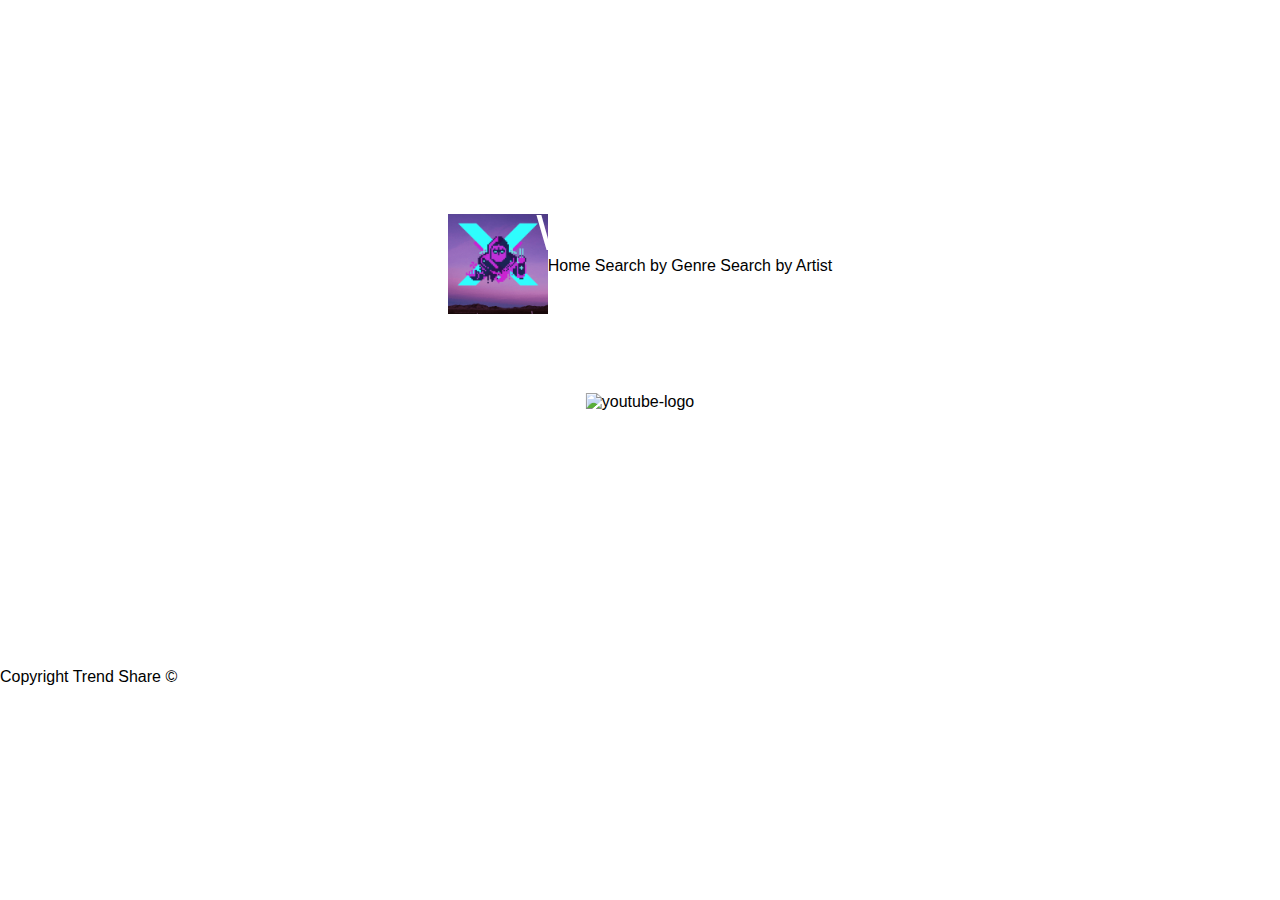
==== index.html @ cb3cfd63 "hover function adjustments" ====
<!DOCTYPE html>
<html lang="en">
<head>
    <meta charset="UTF-8">
    <meta http-equiv="X-UA-Compatible" content="IE=edge">
    <meta name="viewport" content="width=device-width, initial-scale=1.0">
    

    <!-- bulma stylesheet -->
    <link rel="stylesheet" href="https://cdn.jsdelivr.net/npm/bulma@0.9.3/css/bulma.min.css">

    <link href="./assets/style.css" rel="stylesheet">
    
    <!-- carousel link -->
    <!-- <link rel="stylesheet" type="text/css" href="slick/slick.css"/>
    <link rel="stylesheet" type="text/css" href="slick/slick-theme.css"/> -->
    
    <title>Trend Share</title>
</head>

<body>
    <nav class="navbar is-light is-spaced">
        <!-- logo -->
    <div class="navbar-brand">
        <a class="navbar-item">
        <img src="./assets/trendshare2.gif" alt="LOGO" style="max-height: 100px;">
        </a>
    </div>

    <a class="navbar-burger" id="burger">
        <span></span>
        <span></span>
        <span></span>
    </a>

    <div class="navbar-menu" id="nav-links">
        <div class="navbar-end">
            <a class="navbar-item">Home</a>
            <a class="navbar-item">Search by Genre</a>
            <a class="navbar-item">Search by Artist</a>
        </div>
    </div>
    </nav>

    <div class="hero-image">
        <div class="hero-text">
            <h1>Welcome to Trend Share</h1>
            <p>A Youtube playlist sharing platform</p>
            <button>Explore playlist here</button>
        </div>
    </div>

    <div class="card">
        <div class="circle"></div>
        <div class="content">
            <form action="">
                <label for="playlist">Playlist:</label>
                <input type="text" id="playlist" name="playlist">
                <br>
                <label for="genre">Genre:</label>
                <input type="text" id="genre" name="genre">
                <br>
                <input type="submit" value="Submit">
            </form>
            <!-- <button></button> -->
        </div>
        <img src="./assets/youtube-logo.png" alt="youtube-logo">
    </div>


    

    <footer class="footer has-shadow">
        <p>Copyright Trend Share ©</p>

    </footer>
    
    

    <script src="./assets/style.js"></script>
    
</body>
</html>
---- assets/style.css ----
/* body, html {
    height: 100%;
  } */
  
  /* The hero image */
  .hero-image {
  /* Use "linear-gradient" to add a darken background effect to the image.
   This will make the text easier to read */
  background-image: linear-gradient(
      rgba(0, 0, 0, 0.5),
       rgba(0, 0, 0, 0.5)), 
       url("./concert.jpg");
       

       
       
  
  /* Set a specific height */
  height: 150%;
  
  /* Position and center the image to scale nicely on all screens */
  background-position: center;
  background-repeat: no-repeat;
  background-size: 150%;
  position: relative;
  }
  nav{
    width: 100%;
    display: flex;
    align-items: center;
    justify-content: center;
  }
  /* Place text in the middle of the image */
  .hero-text {
  text-align: center;
  position: absolute;
  top: 50%;
  left: 50%;
  transform: translate(-50%, -50%);
  color: white;
  }
  .hero-text h1 {
      font-size: 50px;
    font-weight: 250;
  }

  /* "*" selects all elements */
* {
  margin: 0;
  padding: 0;
  box-sizing: border-box;
  font-family: sans-serif;
}

body{
  display: flex;
  flex-direction: column;
  justify-content: center;
  align-items: center;
  min-height: 100vh;
}
.card {
  position: relative;
  width: 600px;
  height: 350px;
  background:white;
  display: flex;
  align-items: center;
  transition: 0.5s;
  border-radius: 20px;
}
.card .circle{
  position: absolute;
  top: 0;
  left: 0;
  width: 100%;
  height: 100%;
  overflow: hidden;
} 
/* psuedo element */
.card .circle::before{
  content: "";
  position: absolute;
  top: 0;
  left: 0;
  width: 100%;
  height: 100%;
  background: white;
  border-radius: 20px;
  clip-path: circle(120px at center);
}
.card:hover .circle:before{
  background: rgb(215, 37, 37);
  clip-path: circle(400px at center);
}
.card img {
  position: absolute;
  top: 50%;
  left: 50%;
  transform: translate(-50%, -50%);
  height: 200px;
  pointer-events: none;
  transition: 0.5s;
}
.card:hover img {
  left: 72%;
  height: 350px;
}
.card .content {
  position: relative;
  width: 50%;
  left: 20%;
  padding: 20px 20px 20px 40px;
  transition: 0.5s;
  opacity: 0;
  visibility: hidden;
}
.card:hover .content {
  left: 0;
  opacity: 1;
  visibility: visible;
}
.card .content form {
  color: white;
  text-transform: none;
  font-size: 2em;
  line-height: 1em;
  margin-bottom: 5px;
}
.card .content input {
  color: white;
}
.card .content button {
  position: relative;
  color: white;
  padding: 10px 20px;
  border-radius: 10px;
  background: white;
  color: black;
  margin-top: 10px;
  display: inline-block;
}
footer {
  width: 100%;
  align-items: center;
  justify-content: center;
}
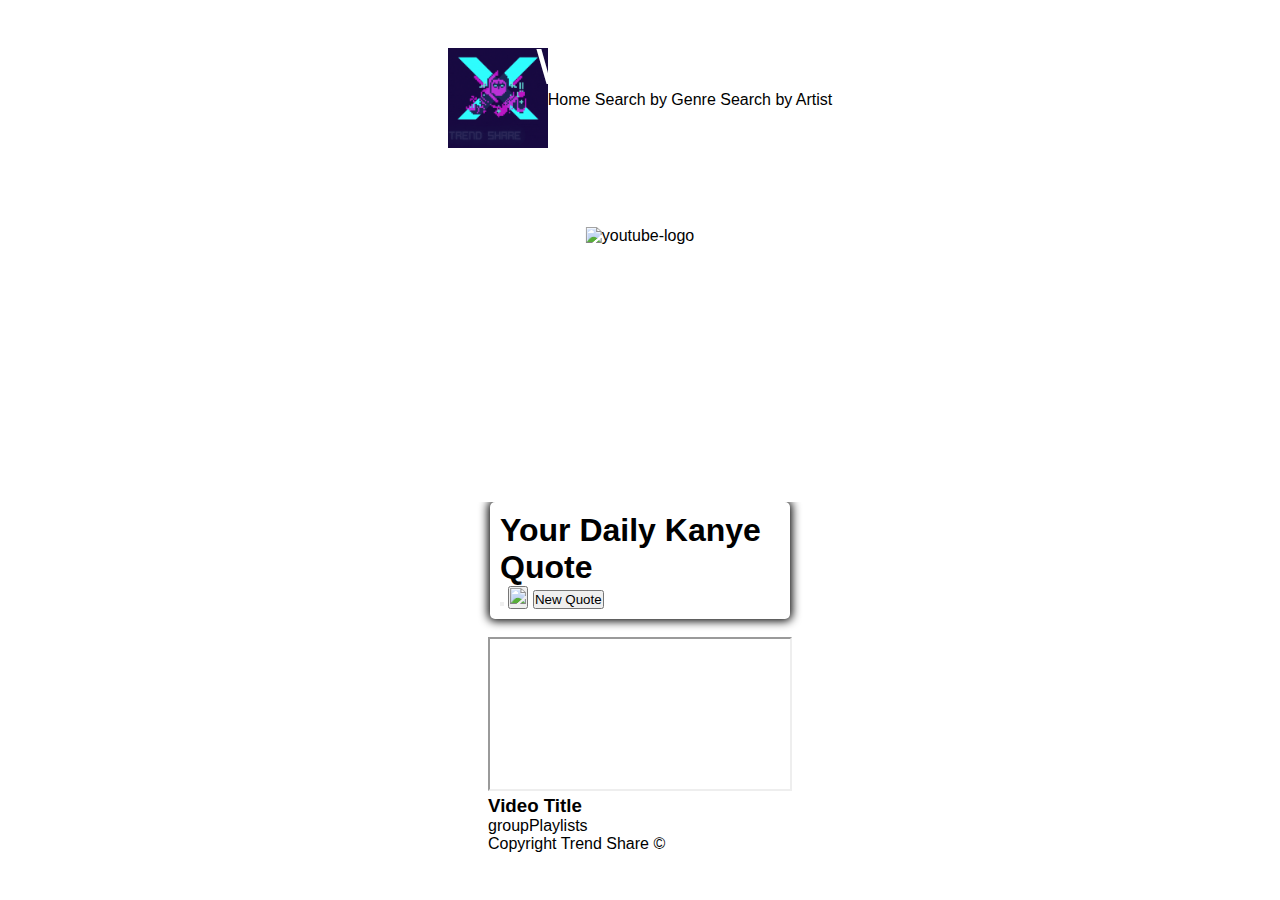
==== commit ba090c54: "quote button works" ====
--- a/index.html
+++ b/index.html
@@ -9,7 +9,7 @@
     <!-- bulma stylesheet -->
     <link rel="stylesheet" href="https://cdn.jsdelivr.net/npm/bulma@0.9.3/css/bulma.min.css">
 
-    <link href="./assets/style.css" rel="stylesheet">
+    <link href="assets\style.css" rel="stylesheet">
     
     <!-- carousel link -->
     <!-- <link rel="stylesheet" type="text/css" href="slick/slick.css"/>
@@ -23,7 +23,7 @@
         <!-- logo -->
     <div class="navbar-brand">
         <a class="navbar-item">
-        <img src="./assets/trendshare2.gif" alt="LOGO" style="max-height: 100px;">
+        <img src="./assets/TrendShare.gif" alt="LOGO" style="max-height: 100px;">
         </a>
     </div>
 
@@ -62,11 +62,30 @@
                 <br>
                 <input type="submit" value="Submit">
             </form>
-            <!-- <button></button> -->
+            <button></button>
         </div>
         <img src="./assets/youtube-logo.png" alt="youtube-logo">
     </div>
-
+    <div class = container>
+    
+        <div id="quotes"> <!--where quotes located on html page-->
+            <h1>Your Daily Kanye Quote</h1>  
+            <script defer = "srcscript.js" charset="utf-8"></script> <!--calls java and defers running script until content loaded-->
+                <div id= quoteGenerator></div>
+                <div id = button></div>
+                <button class = "btn"></button>
+                <button id="kanyeQuotes"><img src="https://m.media-amazon.com/images/I/91wpVsLoQLL._AC_SY741_.jpg"></button>
+                    <button onclick ="newQuote()">New Quote</button>  
+                </div>
+        </div>
+  <br />
+  
+  <div id ="Youtube Playlists"</div>
+    <iframe src=""></iframe>
+        <h3>Video Title</h3>
+        <p class="description">groupPlaylists<p>
+        <div id="player"></div>
+  
 
     
 
@@ -75,9 +94,12 @@
 
     </footer>
     
-    
 
-    <script src="./assets/style.js"></script>
-    
 </body>
-</html>+</html>
+<!-- $('.single-item').slick(); -->
+
+    <script src="https://youtube.googleapis.com/youtube/v3/playlistItems"></script>
+    <script src="https://code.jquery.com/jquery-3.4.1.min.js"></script>
+    <script src="src=https://www.youtube.com/iframe_api"></script>
+    <script src="assets\style.js"></script>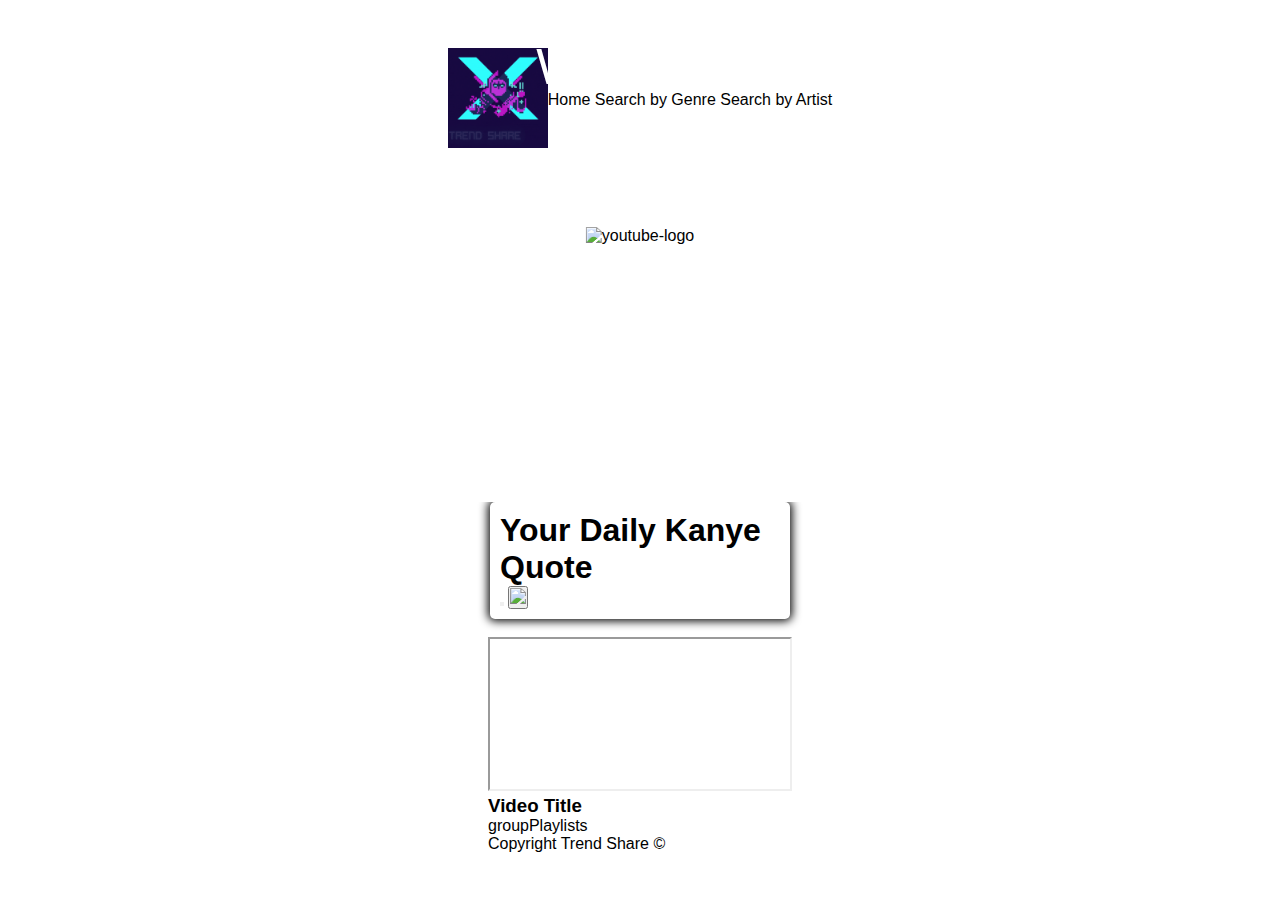
==== commit e346e035: "removed button" ====
--- a/index.html
+++ b/index.html
@@ -75,7 +75,6 @@
                 <div id = button></div>
                 <button class = "btn"></button>
                 <button id="kanyeQuotes"><img src="https://m.media-amazon.com/images/I/91wpVsLoQLL._AC_SY741_.jpg"></button>
-                    <button onclick ="newQuote()">New Quote</button>  
                 </div>
         </div>
   <br />
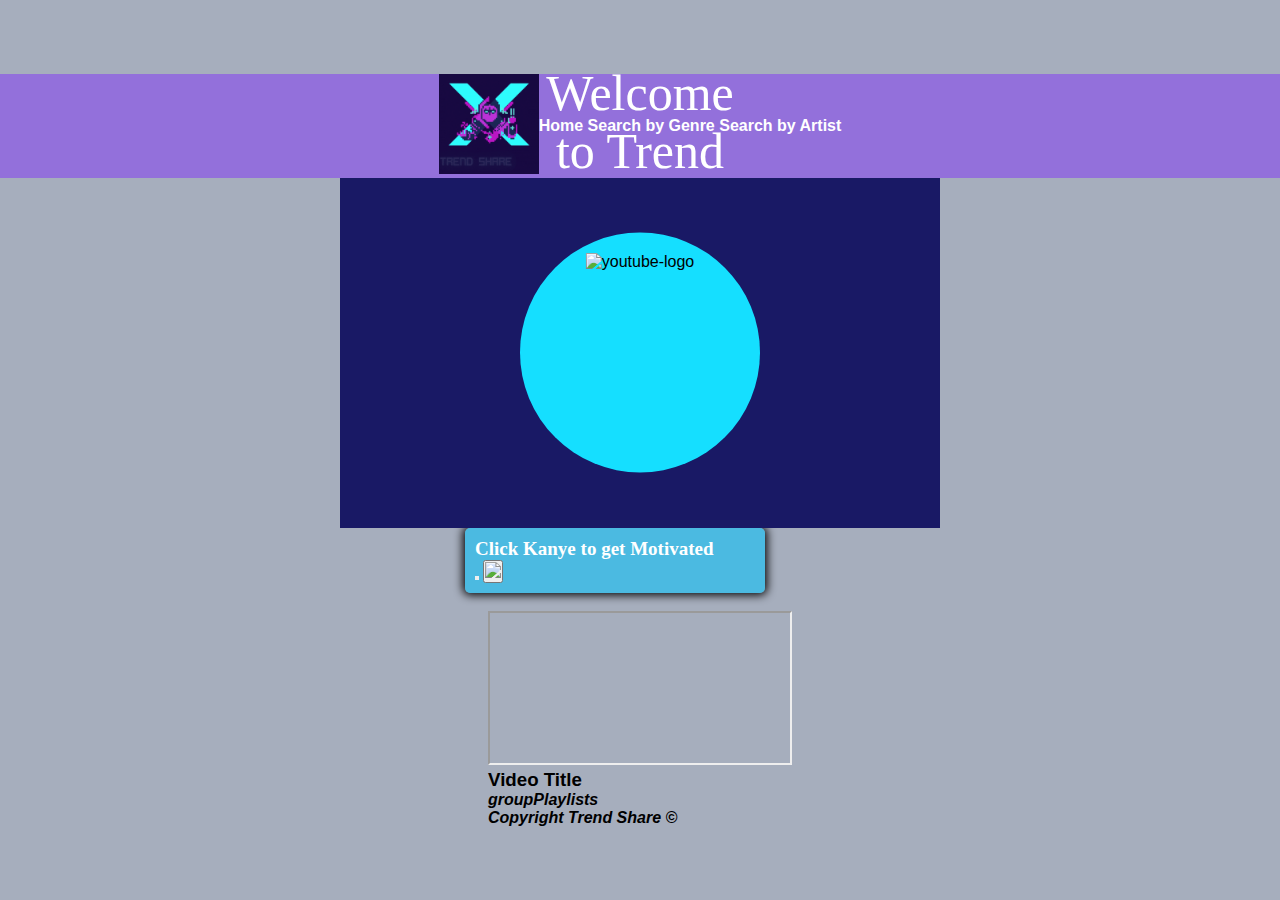
==== commit 448c956a: "added color the the nav links" ====
--- a/index.html
+++ b/index.html
@@ -69,17 +69,18 @@
     <div class = container>
     
         <div id="quotes"> <!--where quotes located on html page-->
-            <h1>Your Daily Kanye Quote</h1>  
+            <h1>Click Kanye to get Motivated</h1>  
             <script defer = "srcscript.js" charset="utf-8"></script> <!--calls java and defers running script until content loaded-->
                 <div id= quoteGenerator></div>
                 <div id = button></div>
                 <button class = "btn"></button>
                 <button id="kanyeQuotes"><img src="https://m.media-amazon.com/images/I/91wpVsLoQLL._AC_SY741_.jpg"></button>
+                <p id = quoteText>
                 </div>
         </div>
   <br />
   
-  <div id ="Youtube Playlists"</div>
+  <div id ="YoutubePlaylists"</div>
     <iframe src=""></iframe>
         <h3>Video Title</h3>
         <p class="description">groupPlaylists<p>
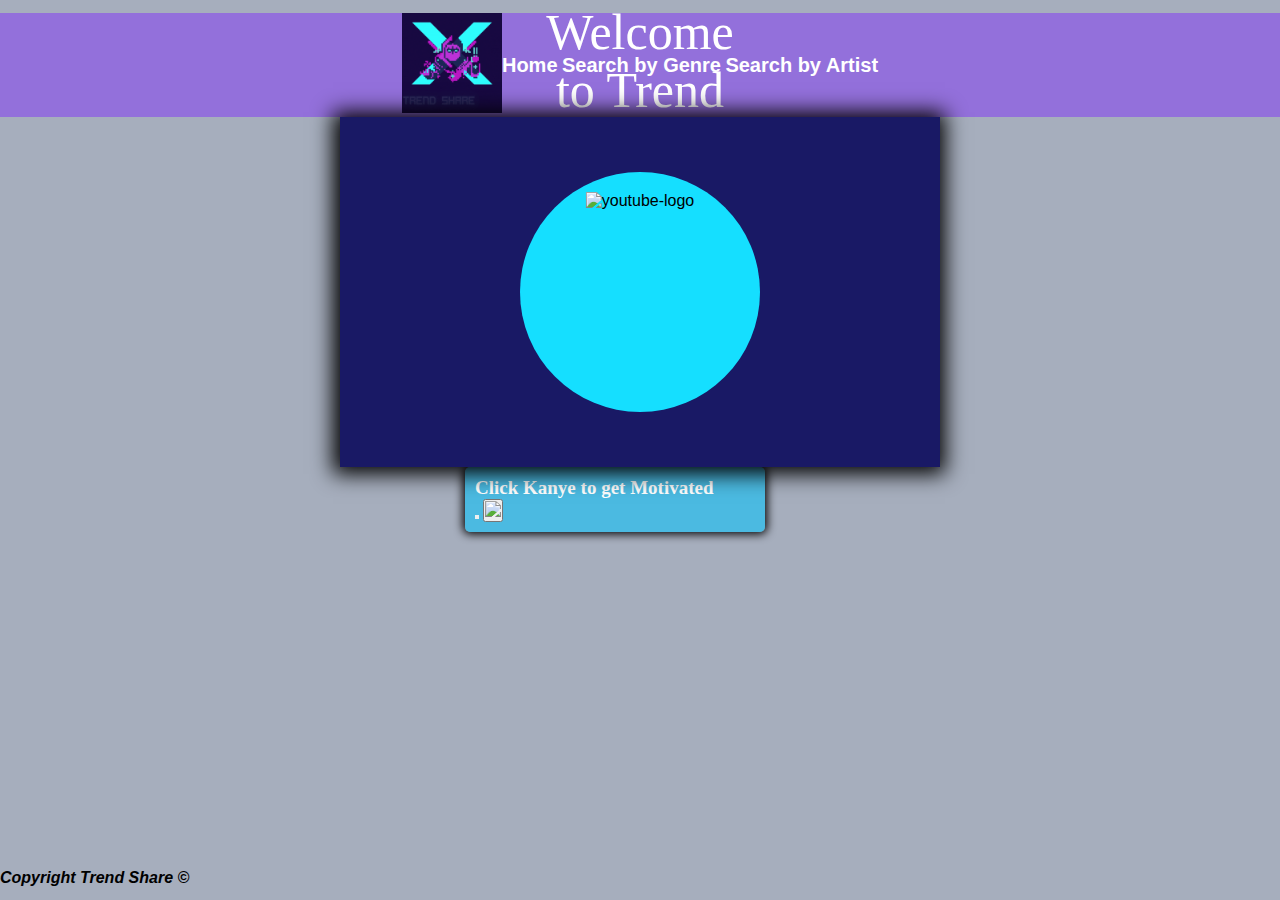
==== commit 3a91fb1f: "partial fix to embedded youtube video" ====
--- a/index.html
+++ b/index.html
@@ -79,13 +79,11 @@
                 </div>
         </div>
   <br />
-  
-  <div id ="YoutubePlaylists"</div>
-    <iframe src=""></iframe>
-        <h3>Video Title</h3>
-        <p class="description">groupPlaylists<p>
-        <div id="player"></div>
-  
+
+    <div style="text-align:center;">
+        <iframe width="560" height="315"  src="https://www.youtube.com/embed/t0Z5X6sQxeo" frameborder="0" allowfullscreen>
+        </iframe>
+        </div>
 
     
 
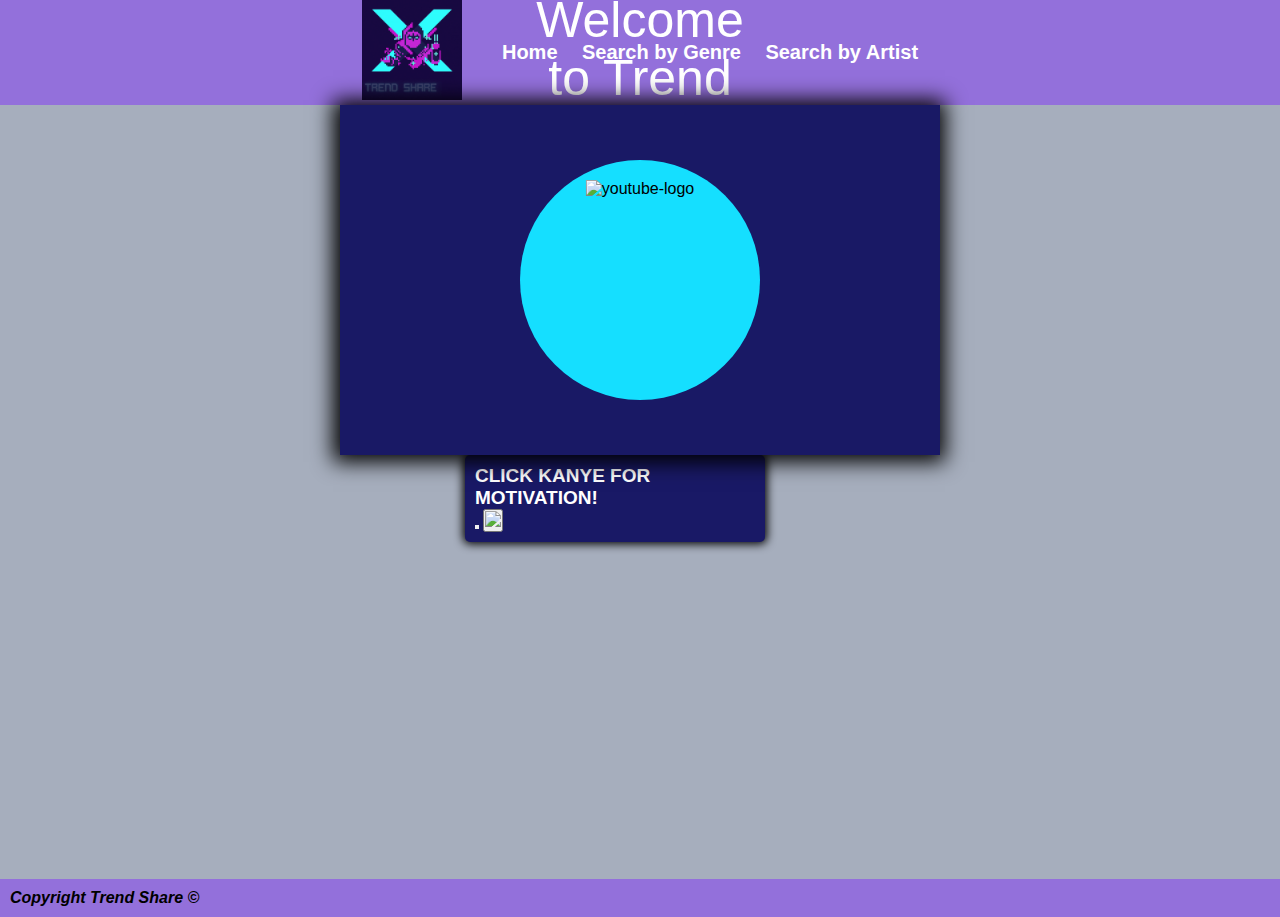
==== commit 7217e15c: "Add files via upload" ====
--- a/index.html
+++ b/index.html
@@ -1,103 +1,103 @@
-<!DOCTYPE html>
-<html lang="en">
-<head>
-    <meta charset="UTF-8">
-    <meta http-equiv="X-UA-Compatible" content="IE=edge">
-    <meta name="viewport" content="width=device-width, initial-scale=1.0">
-    
-
-    <!-- bulma stylesheet -->
-    <link rel="stylesheet" href="https://cdn.jsdelivr.net/npm/bulma@0.9.3/css/bulma.min.css">
-
-    <link href="assets\style.css" rel="stylesheet">
-    
-    <!-- carousel link -->
-    <!-- <link rel="stylesheet" type="text/css" href="slick/slick.css"/>
-    <link rel="stylesheet" type="text/css" href="slick/slick-theme.css"/> -->
-    
-    <title>Trend Share</title>
-</head>
-
-<body>
-    <nav class="navbar is-light is-spaced">
-        <!-- logo -->
-    <div class="navbar-brand">
-        <a class="navbar-item">
-        <img src="./assets/TrendShare.gif" alt="LOGO" style="max-height: 100px;">
-        </a>
-    </div>
-
-    <a class="navbar-burger" id="burger">
-        <span></span>
-        <span></span>
-        <span></span>
-    </a>
-
-    <div class="navbar-menu" id="nav-links">
-        <div class="navbar-end">
-            <a class="navbar-item">Home</a>
-            <a class="navbar-item">Search by Genre</a>
-            <a class="navbar-item">Search by Artist</a>
-        </div>
-    </div>
-    </nav>
-
-    <div class="hero-image">
-        <div class="hero-text">
-            <h1>Welcome to Trend Share</h1>
-            <p>A Youtube playlist sharing platform</p>
-            <button>Explore playlist here</button>
-        </div>
-    </div>
-
-    <div class="card">
-        <div class="circle"></div>
-        <div class="content">
-            <form action="">
-                <label for="playlist">Playlist:</label>
-                <input type="text" id="playlist" name="playlist">
-                <br>
-                <label for="genre">Genre:</label>
-                <input type="text" id="genre" name="genre">
-                <br>
-                <input type="submit" value="Submit">
-            </form>
-            <button></button>
-        </div>
-        <img src="./assets/youtube-logo.png" alt="youtube-logo">
-    </div>
-    <div class = container>
-    
-        <div id="quotes"> <!--where quotes located on html page-->
-            <h1>Click Kanye to get Motivated</h1>  
-            <script defer = "srcscript.js" charset="utf-8"></script> <!--calls java and defers running script until content loaded-->
-                <div id= quoteGenerator></div>
-                <div id = button></div>
-                <button class = "btn"></button>
-                <button id="kanyeQuotes"><img src="https://m.media-amazon.com/images/I/91wpVsLoQLL._AC_SY741_.jpg"></button>
-                <p id = quoteText>
-                </div>
-        </div>
-  <br />
-
-    <div style="text-align:center;">
-        <iframe width="560" height="315"  src="https://www.youtube.com/embed/t0Z5X6sQxeo" frameborder="0" allowfullscreen>
-        </iframe>
-        </div>
-
-    
-
-    <footer class="footer has-shadow">
-        <p>Copyright Trend Share ©</p>
-
-    </footer>
-    
-
-</body>
-</html>
-<!-- $('.single-item').slick(); -->
-
-    <script src="https://youtube.googleapis.com/youtube/v3/playlistItems"></script>
-    <script src="https://code.jquery.com/jquery-3.4.1.min.js"></script>
-    <script src="src=https://www.youtube.com/iframe_api"></script>
+<!DOCTYPE html>
+<html lang="en">
+<head>
+    <meta charset="UTF-8">
+    <meta http-equiv="X-UA-Compatible" content="IE=edge">
+    <meta name="viewport" content="width=device-width, initial-scale=1.0">
+    
+
+    <!-- bulma stylesheet -->
+    <link rel="stylesheet" href="https://cdn.jsdelivr.net/npm/bulma@0.9.3/css/bulma.min.css">
+
+    <link href="assets\style.css" rel="stylesheet">
+    
+    <!-- carousel link -->
+    <!-- <link rel="stylesheet" type="text/css" href="slick/slick.css"/>
+    <link rel="stylesheet" type="text/css" href="slick/slick-theme.css"/> -->
+    
+    <title>Trend Share</title>
+</head>
+
+<body>
+    <nav class="navbar is-light is-spaced">
+        <!-- logo -->
+    <div class="navbar-brand">
+        <a class="navbar-item">
+        <img src="./assets/TrendShare.gif" alt="LOGO" style="max-height: 100px;">
+        </a>
+    </div>
+
+    <a class="navbar-burger" id="burger">
+        <span></span>
+        <span></span>
+        <span></span>
+    </a>
+
+    <div class="navbar-menu" id="nav-links">
+        <div class="navbar-end">
+            <a href="https://artprojectsforkids.org/wp-content/uploads/2021/06/Draw-a-House.jpg">Home</a>
+            <a href ="https://www.mldb.org/search">Search by Genre</a>
+            <a href="https://www.mldb.org/aza-A.html">Search by Artist</a>
+        </div>
+    </div>
+    </nav>
+
+    <div class="hero-image">
+        <div class="hero-text">
+            <h1>Welcome to Trend Share</h1>
+            <p>A Youtube playlist sharing platform</p>
+            <button>Explore playlist here</button>
+        </div>
+    </div>
+
+    <div class="card">
+        <div class="circle"></div>
+        <div class="content">
+            <form action="">
+                <label for="playlist">Playlist:</label>
+                <input type="text" id="playlist" name="playlist">
+                <br>
+                <label for="genre">Genre:</label>
+                <input type="text" id="genre" name="genre">
+                <br>
+                <input type="submit" value="Submit">
+            </form>
+            <button></button>
+        </div>
+        <img src="./assets/youtube-logo.png" alt="youtube-logo">
+    </div>
+    <div class = container>
+    
+        <div id="quotes"> <!--where quotes located on html page-->
+            <h1>CLICK KANYE FOR MOTIVATION!</h1>  
+            <script defer = "srcscript.js" charset="utf-8"></script> <!--calls java and defers running script until content loaded-->
+                <div id= quoteGenerator></div>
+                <div id = button></div>
+                <button class = "btn"></button>
+                <button id="kanyeQuotes"><img src="https://m.media-amazon.com/images/I/91wpVsLoQLL._AC_SY741_.jpg"></button>
+                <p id = quoteText>
+                </div>
+        </div>
+  <br />
+
+    <div style="text-align:center;">
+        <iframe width="560" height="315"  src="https://www.youtube.com/embed/t0Z5X6sQxeo" frameborder="0" allowfullscreen>
+        </iframe>
+        </div>
+
+    
+
+    <footer class="footer has-shadow">
+        <p>Copyright Trend Share ©</p>
+
+    </footer>
+    
+
+</body>
+</html>
+<!-- $('.single-item').slick(); -->
+
+    <script src="https://youtube.googleapis.com/youtube/v3/playlistItems"></script>
+    <script src="https://code.jquery.com/jquery-3.4.1.min.js"></script>
+    <script src="src=https://www.youtube.com/iframe_api"></script>
     <script src="assets\style.js"></script>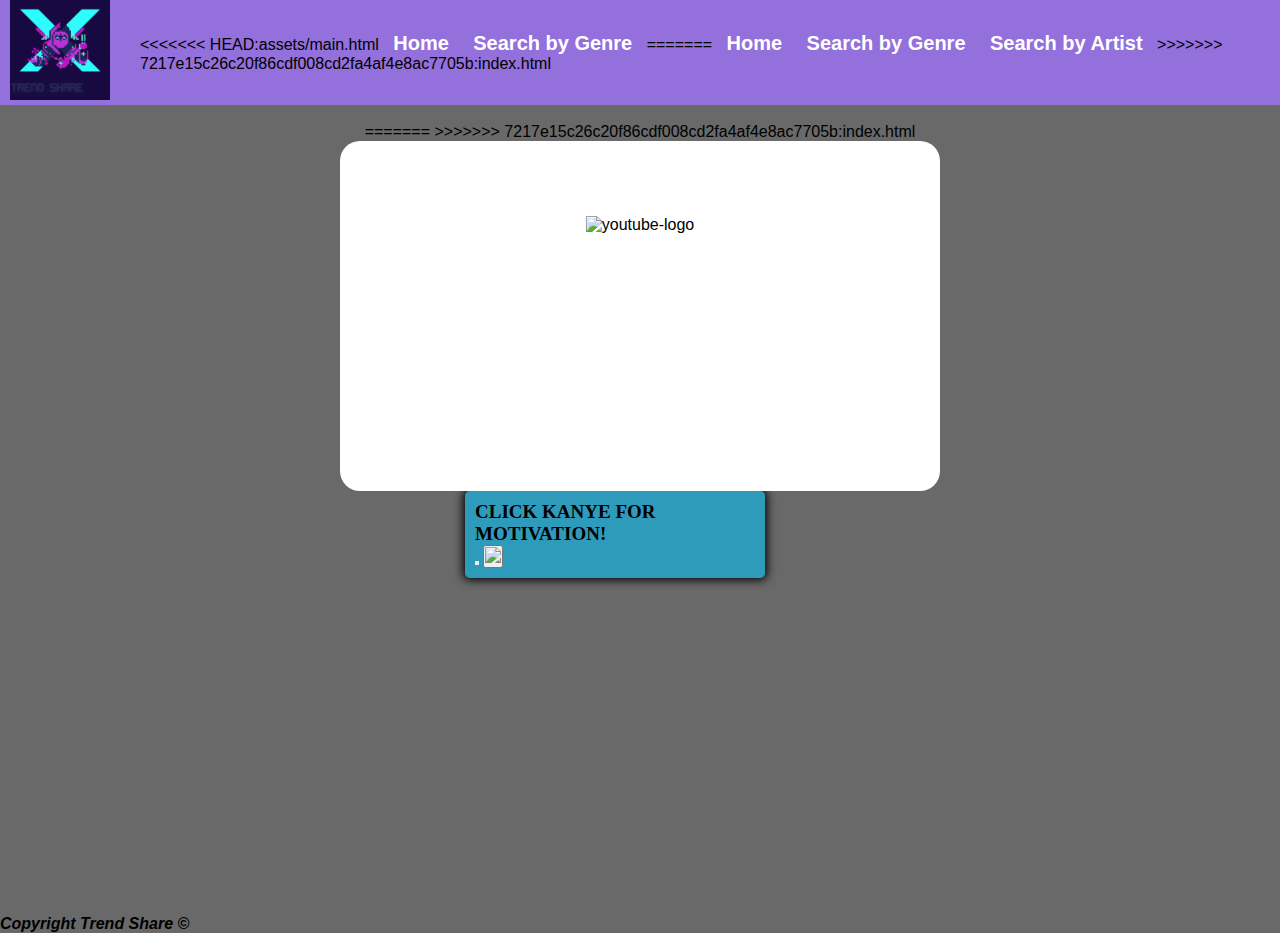
==== commit dde664f1: "final commit" ====
--- a/index.html
+++ b/index.html
@@ -35,21 +35,30 @@
 
     <div class="navbar-menu" id="nav-links">
         <div class="navbar-end">
+<<<<<<< HEAD:assets/main.html
+            <a href="main.html" class="navbar-item">Home</a>
+            <a href="./assets/search.html" target="_blank" class="navbar-item">Search by Genre</a>
+=======
             <a href="https://artprojectsforkids.org/wp-content/uploads/2021/06/Draw-a-House.jpg">Home</a>
             <a href ="https://www.mldb.org/search">Search by Genre</a>
             <a href="https://www.mldb.org/aza-A.html">Search by Artist</a>
+>>>>>>> 7217e15c26c20f86cdf008cd2fa4af4e8ac7705b:index.html
         </div>
     </div>
     </nav>
-
-    <div class="hero-image">
+    <br>
+    <!-- <div class="hero-image">
         <div class="hero-text">
             <h1>Welcome to Trend Share</h1>
             <p>A Youtube playlist sharing platform</p>
             <button>Explore playlist here</button>
         </div>
     </div>
+<<<<<<< HEAD:assets/main.html
+    <br> -->
+=======
 
+>>>>>>> 7217e15c26c20f86cdf008cd2fa4af4e8ac7705b:index.html
     <div class="card">
         <div class="circle"></div>
         <div class="content">
@@ -60,7 +69,7 @@
                 <label for="genre">Genre:</label>
                 <input type="text" id="genre" name="genre">
                 <br>
-                <input type="submit" value="Submit">
+                <button type="submit" value="Submit"></button>
             </form>
             <button></button>
         </div>
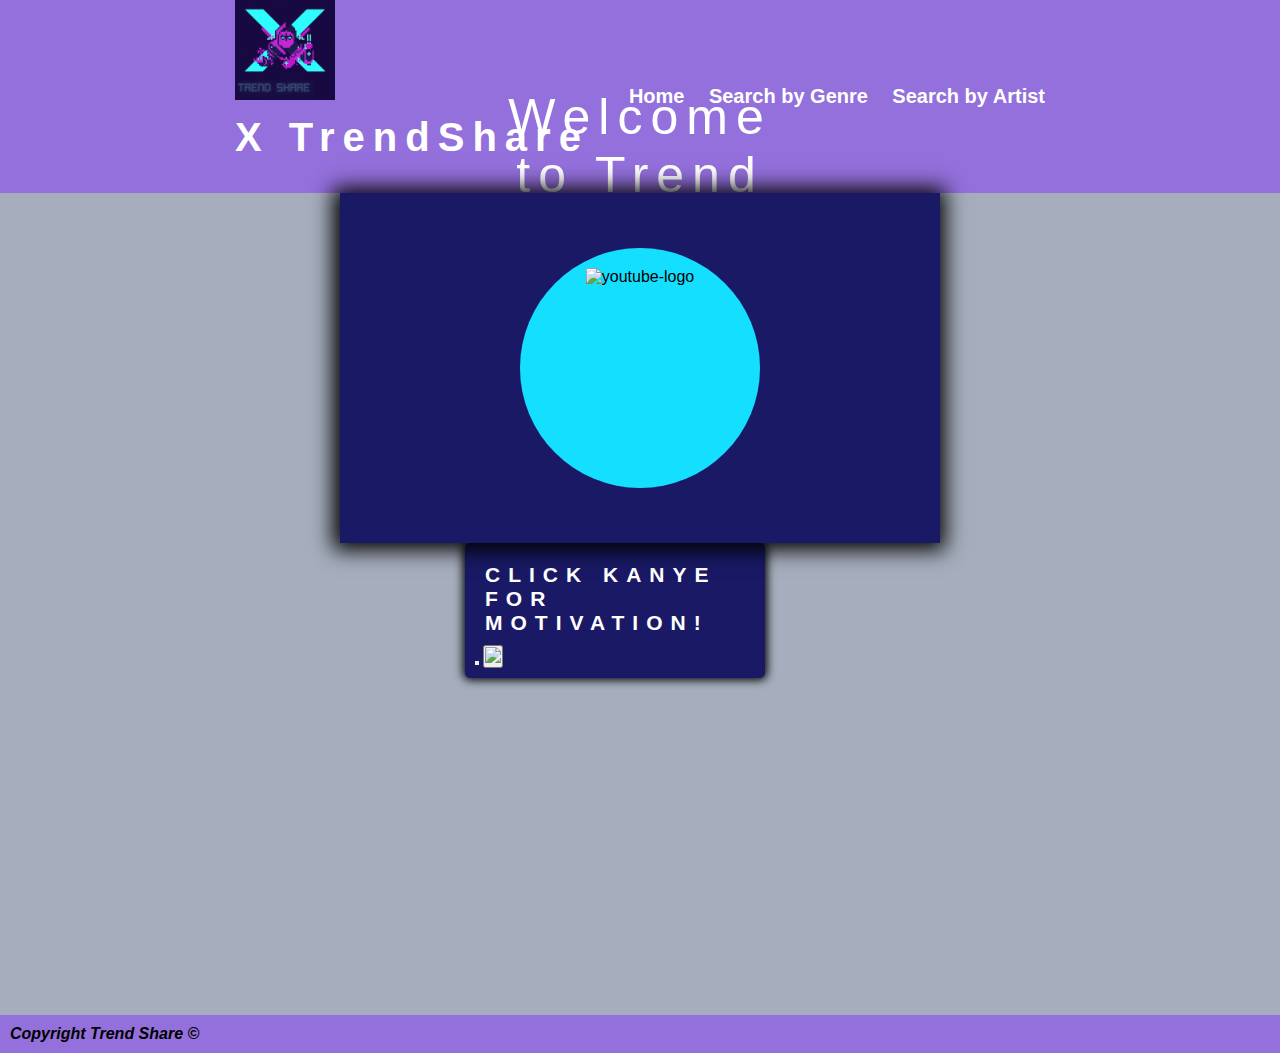
==== commit 985d2c76: "Add files via upload" ====
--- a/index.html
+++ b/index.html
@@ -24,6 +24,7 @@
     <div class="navbar-brand">
         <a class="navbar-item">
         <img src="./assets/TrendShare.gif" alt="LOGO" style="max-height: 100px;">
+        <h1>X TrendShare</h1>
         </a>
     </div>
 
@@ -35,30 +36,21 @@
 
     <div class="navbar-menu" id="nav-links">
         <div class="navbar-end">
-<<<<<<< HEAD:assets/main.html
-            <a href="main.html" class="navbar-item">Home</a>
-            <a href="./assets/search.html" target="_blank" class="navbar-item">Search by Genre</a>
-=======
             <a href="https://artprojectsforkids.org/wp-content/uploads/2021/06/Draw-a-House.jpg">Home</a>
             <a href ="https://www.mldb.org/search">Search by Genre</a>
             <a href="https://www.mldb.org/aza-A.html">Search by Artist</a>
->>>>>>> 7217e15c26c20f86cdf008cd2fa4af4e8ac7705b:index.html
         </div>
     </div>
     </nav>
-    <br>
-    <!-- <div class="hero-image">
+
+    <div class="hero-image">
         <div class="hero-text">
             <h1>Welcome to Trend Share</h1>
             <p>A Youtube playlist sharing platform</p>
             <button>Explore playlist here</button>
         </div>
     </div>
-<<<<<<< HEAD:assets/main.html
-    <br> -->
-=======
 
->>>>>>> 7217e15c26c20f86cdf008cd2fa4af4e8ac7705b:index.html
     <div class="card">
         <div class="circle"></div>
         <div class="content">
@@ -69,7 +61,7 @@
                 <label for="genre">Genre:</label>
                 <input type="text" id="genre" name="genre">
                 <br>
-                <button type="submit" value="Submit"></button>
+                <input type="submit" value="Submit">
             </form>
             <button></button>
         </div>
@@ -78,7 +70,7 @@
     <div class = container>
     
         <div id="quotes"> <!--where quotes located on html page-->
-            <h1>CLICK KANYE FOR MOTIVATION!</h1>  
+            <h2>CLICK KANYE FOR MOTIVATION!</h2>  
             <script defer = "srcscript.js" charset="utf-8"></script> <!--calls java and defers running script until content loaded-->
                 <div id= quoteGenerator></div>
                 <div id = button></div>
